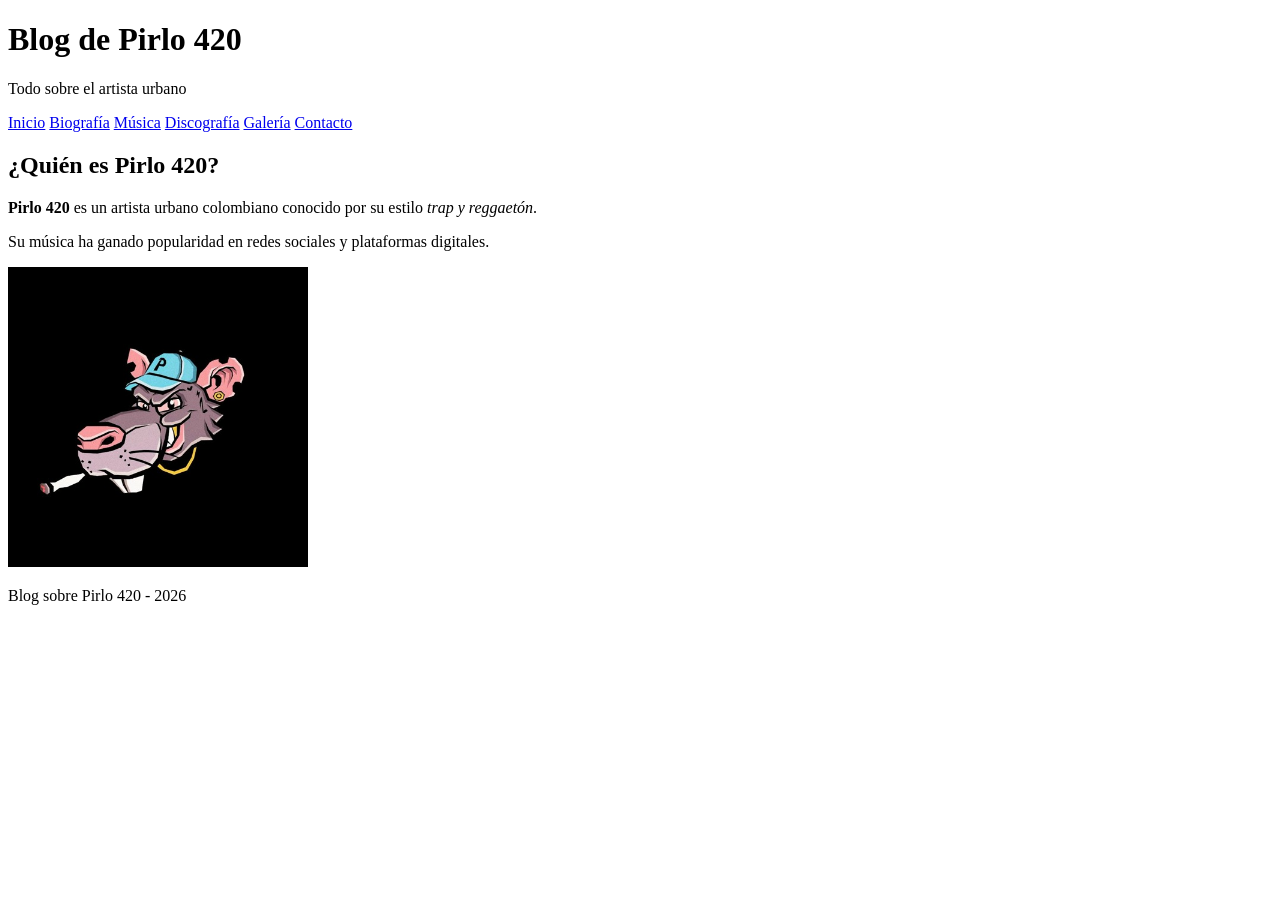
==== index.html @ db68e42d "pagina principal" ====
<!DOCTYPE html>
<html lang="en">
<head>
    <meta charset="UTF-8">
    <meta name="viewport" content="width=device-width, initial-scale=1.0">
    <title>Blog Pirlo 420</title>
</head>
<body>
    <header>
<h1>Blog de Pirlo 420</h1>
<p>Todo sobre el artista urbano</p>
</header>

<nav>
<a href="index.html">Inicio</a>
<a href="biografia.html">Biografía</a>
<a href="musica.html">Música</a>
<a href="discografia.html">Discografía</a>
<a href="galeria.html">Galería</a>
<a href="contacto.html">Contacto</a>
</nav>

<section>

<article>

<h2>¿Quién es Pirlo 420?</h2>

<p>
<strong>Pirlo 420</strong> es un artista urbano colombiano conocido por su estilo
<em>trap y reggaetón</em>.
</p>

<p>
Su música ha ganado popularidad en redes sociales y plataformas digitales.
</p>

<img src="imagenes/portada.jpg" width="300">

</article>

</section>

<footer>
<p>Blog sobre Pirlo 420 - 2026</p>
</footer>

</body>
</html>
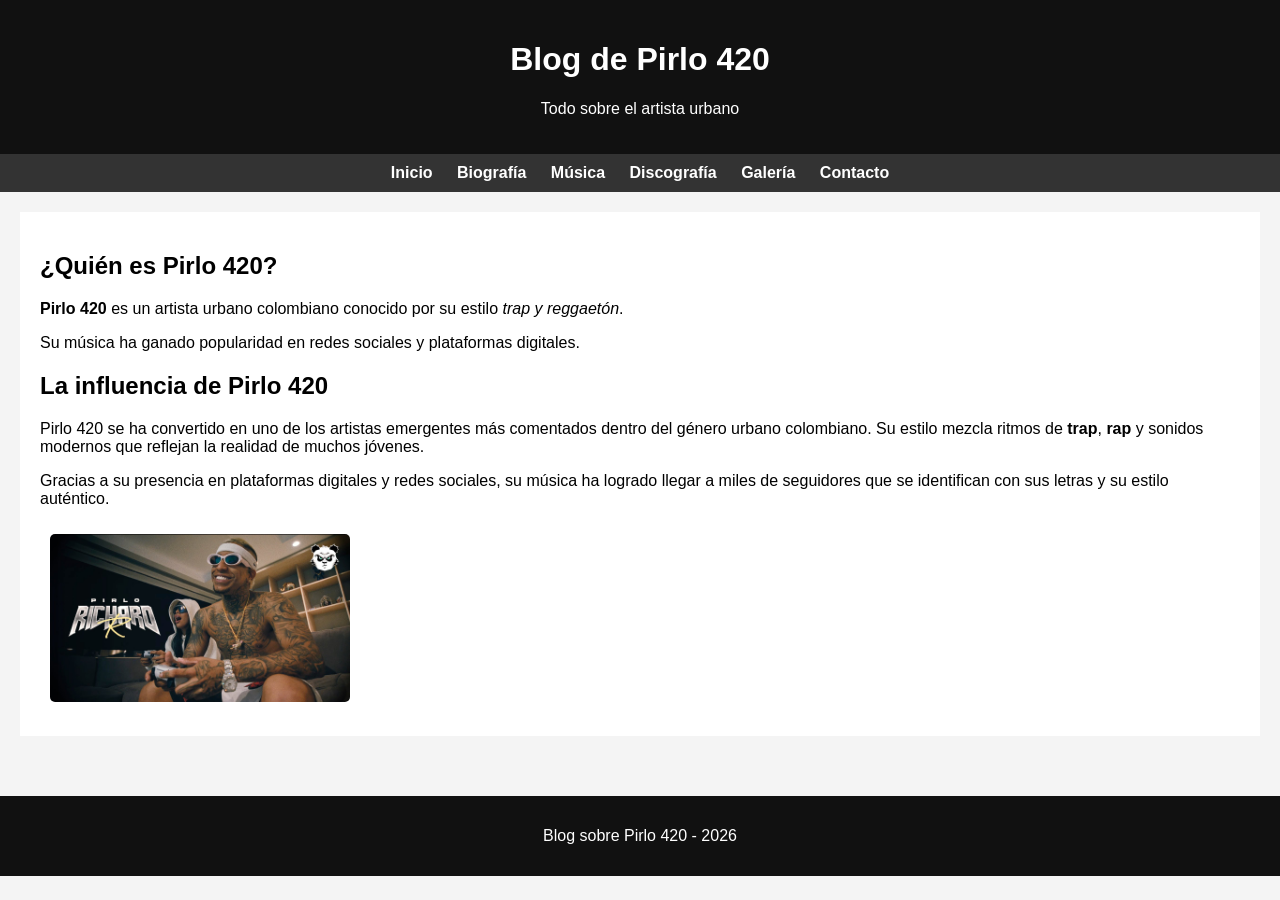
==== commit b551bb14: "Actualizar contenido del blog y agregar estilos CSS" ====
--- a/index.html
+++ b/index.html
@@ -4,6 +4,7 @@
     <meta charset="UTF-8">
     <meta name="viewport" content="width=device-width, initial-scale=1.0">
     <title>Blog Pirlo 420</title>
+    <link rel="stylesheet" href="css/estilos.css">
 </head>
 <body>
     <header>
@@ -35,6 +36,23 @@
 Su música ha ganado popularidad en redes sociales y plataformas digitales.
 </p>
 
+<h2>La influencia de Pirlo 420</h2>
+
+<p>
+Pirlo 420 se ha convertido en uno de los artistas emergentes más comentados
+dentro del género urbano colombiano. Su estilo mezcla ritmos de 
+<strong>trap</strong>, <strong>rap</strong> y sonidos modernos que reflejan
+la realidad de muchos jóvenes.
+</p>
+
+<p>
+Gracias a su presencia en plataformas digitales y redes sociales,
+su música ha logrado llegar a miles de seguidores que se identifican
+con sus letras y su estilo auténtico.
+</p>
+
+
+
 <img src="imagenes/portada.jpg" width="300">
 
 </article>
--- a/css/estilos.css
+++ b/css/estilos.css
@@ -0,0 +1,73 @@
+body{
+font-family: Arial, sans-serif;
+background-color:#f4f4f4;
+margin:0;
+padding:0;
+}
+
+header{
+background:#111;
+color:white;
+text-align:center;
+padding:20px;
+}
+
+nav{
+background:#333;
+padding:10px;
+text-align:center;
+}
+
+nav a{
+color:white;
+text-decoration:none;
+margin:10px;
+font-weight:bold;
+}
+
+nav a:hover{
+color:#f39c12;
+}
+
+section{
+padding:20px;
+}
+
+article{
+background:white;
+padding:20px;
+margin-bottom:20px;
+}
+
+aside{
+background:#eaeaea;
+padding:15px;
+}
+
+img{
+margin:10px;
+border-radius:5px;
+}
+
+table{
+width:100%;
+border-collapse:collapse;
+margin-top:20px;
+}
+
+table, th, td{
+border:1px solid black;
+}
+
+th{
+background:#333;
+color:white;
+}
+
+footer{
+background:#111;
+color:white;
+text-align:center;
+padding:15px;
+margin-top:20px;
+}
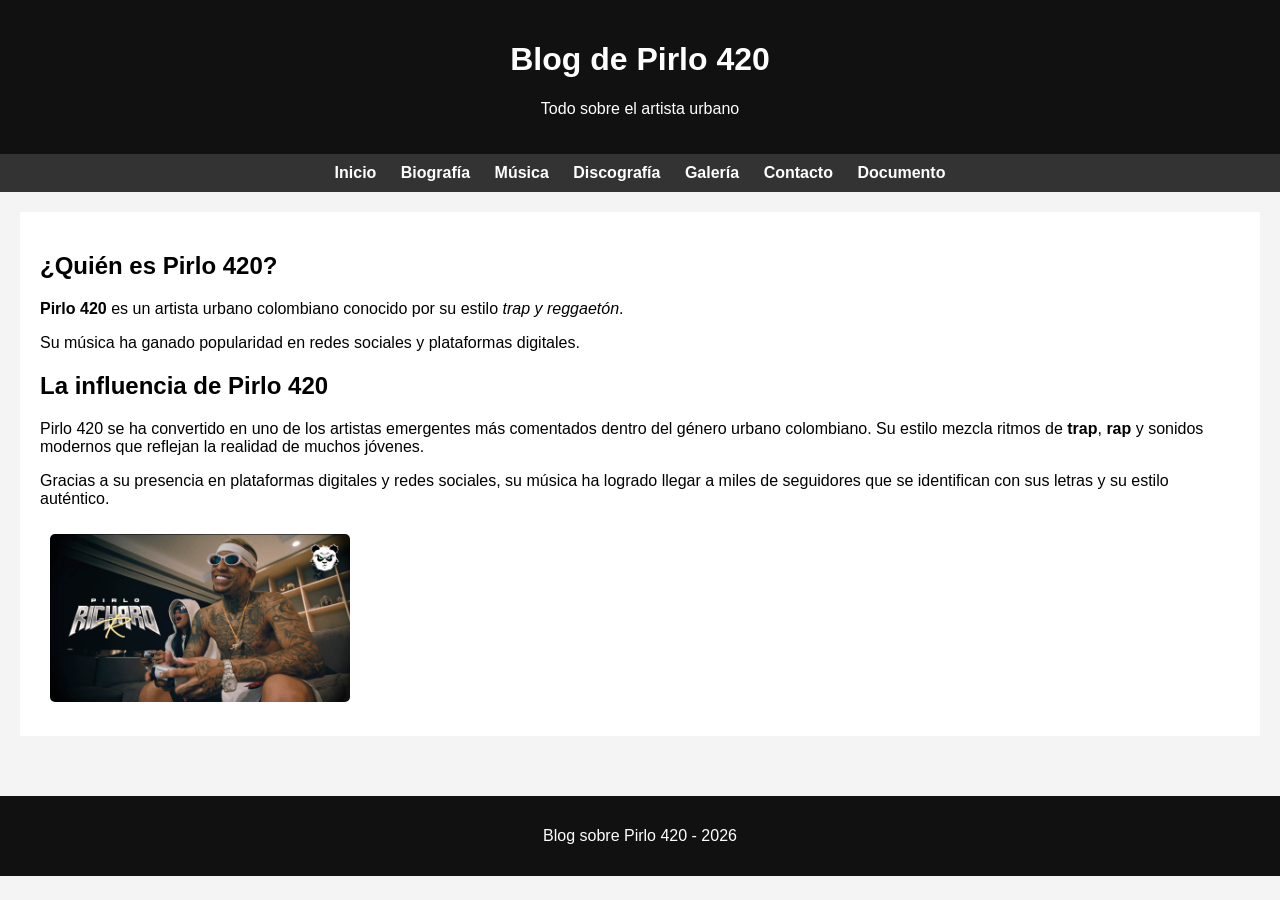
==== commit 7a9217bf: "Agregar documento PDF sobre Pirlo 420" ====
--- a/index.html
+++ b/index.html
@@ -19,6 +19,7 @@
 <a href="discografia.html">Discografía</a>
 <a href="galeria.html">Galería</a>
 <a href="contacto.html">Contacto</a>
+<a href="documentos/pirlo420_blog.pdf" target="_blank">Documento</a>
 </nav>
 
 <section>
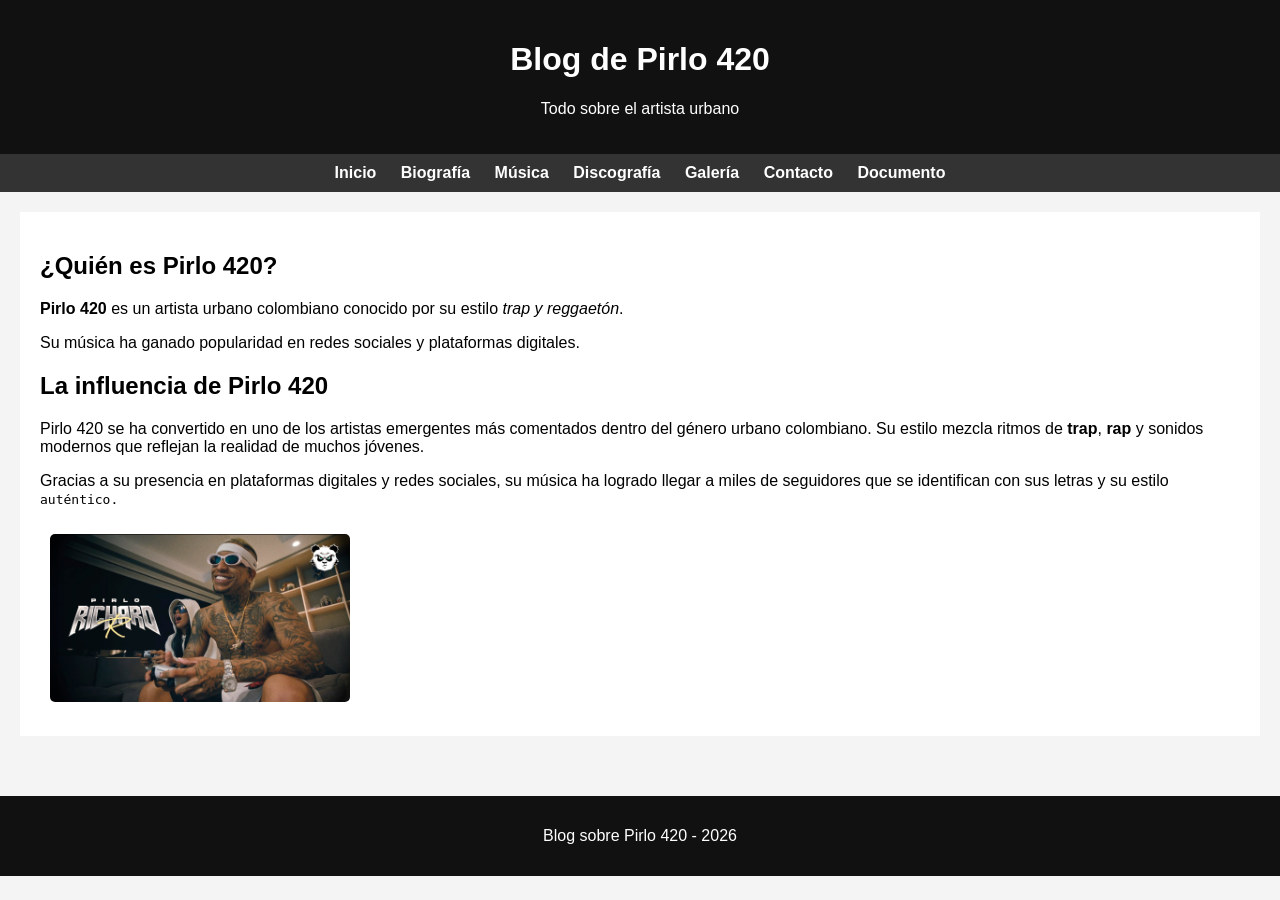
==== commit 73b76032: "arreglos pagina" ====
--- a/index.html
+++ b/index.html
@@ -49,7 +49,7 @@
 <p>
 Gracias a su presencia en plataformas digitales y redes sociales,
 su música ha logrado llegar a miles de seguidores que se identifican
-con sus letras y su estilo auténtico.
+con sus letras y su estilo <code>auténtico.</code> 
 </p>
 
 
--- a/css/estilos.css
+++ b/css/estilos.css
@@ -23,10 +23,6 @@
 text-decoration:none;
 margin:10px;
 font-weight:bold;
-}
-
-nav a:hover{
-color:#f39c12;
 }
 
 section{
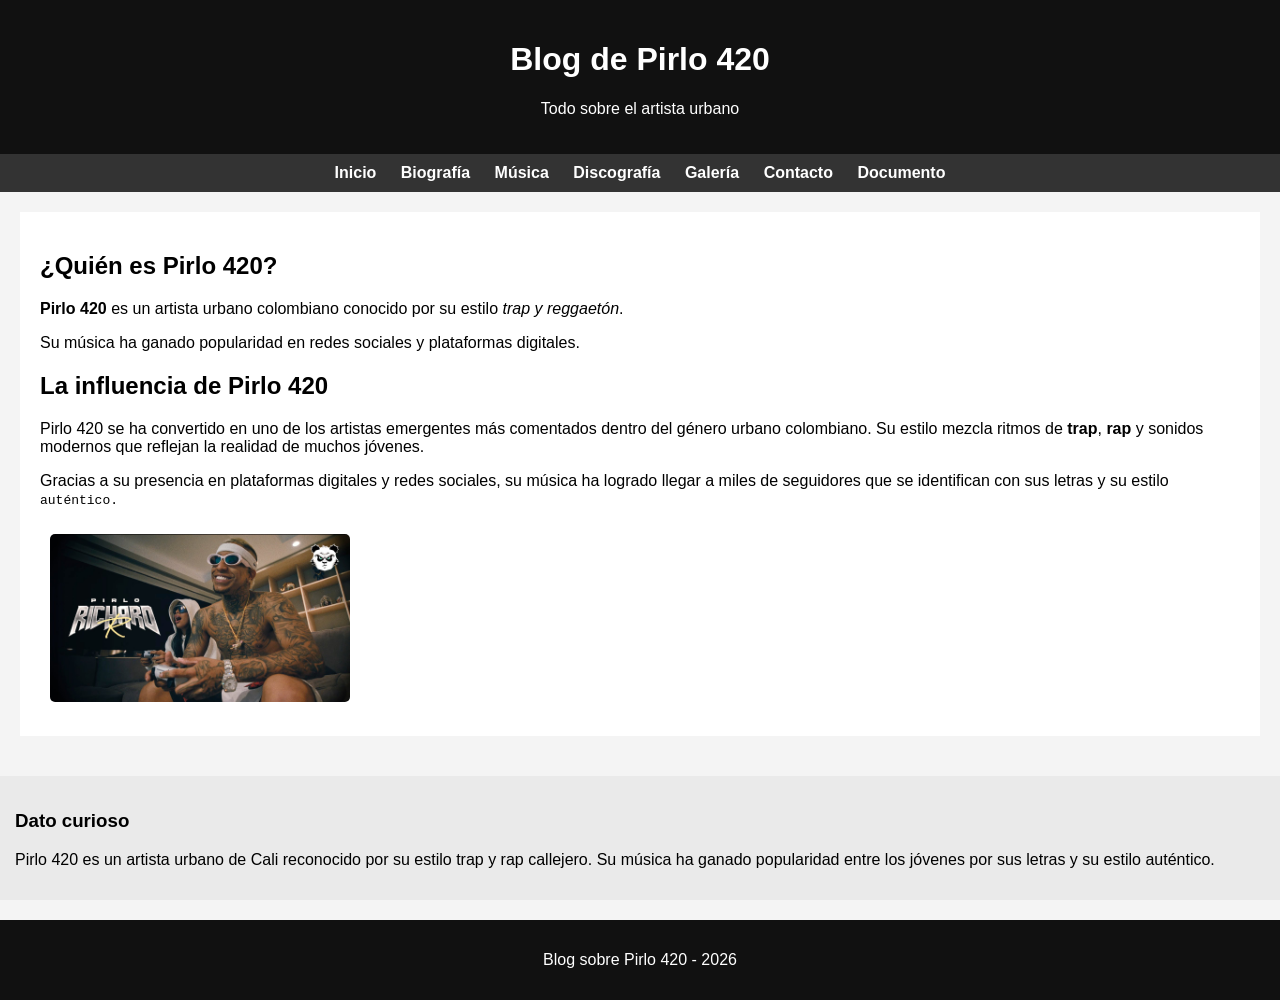
==== commit e50adb79: "arreglos 3" ====
--- a/index.html
+++ b/index.html
@@ -59,6 +59,15 @@
 </article>
 
 </section>
+<aside>
+<h3>Dato curioso</h3>
+
+<p>
+Pirlo 420 es un artista urbano de Cali reconocido por su estilo
+trap y rap callejero. Su música ha ganado popularidad entre
+los jóvenes por sus letras y su estilo auténtico.
+</p>
+</aside>
 
 <footer>
 <p>Blog sobre Pirlo 420 - 2026</p>
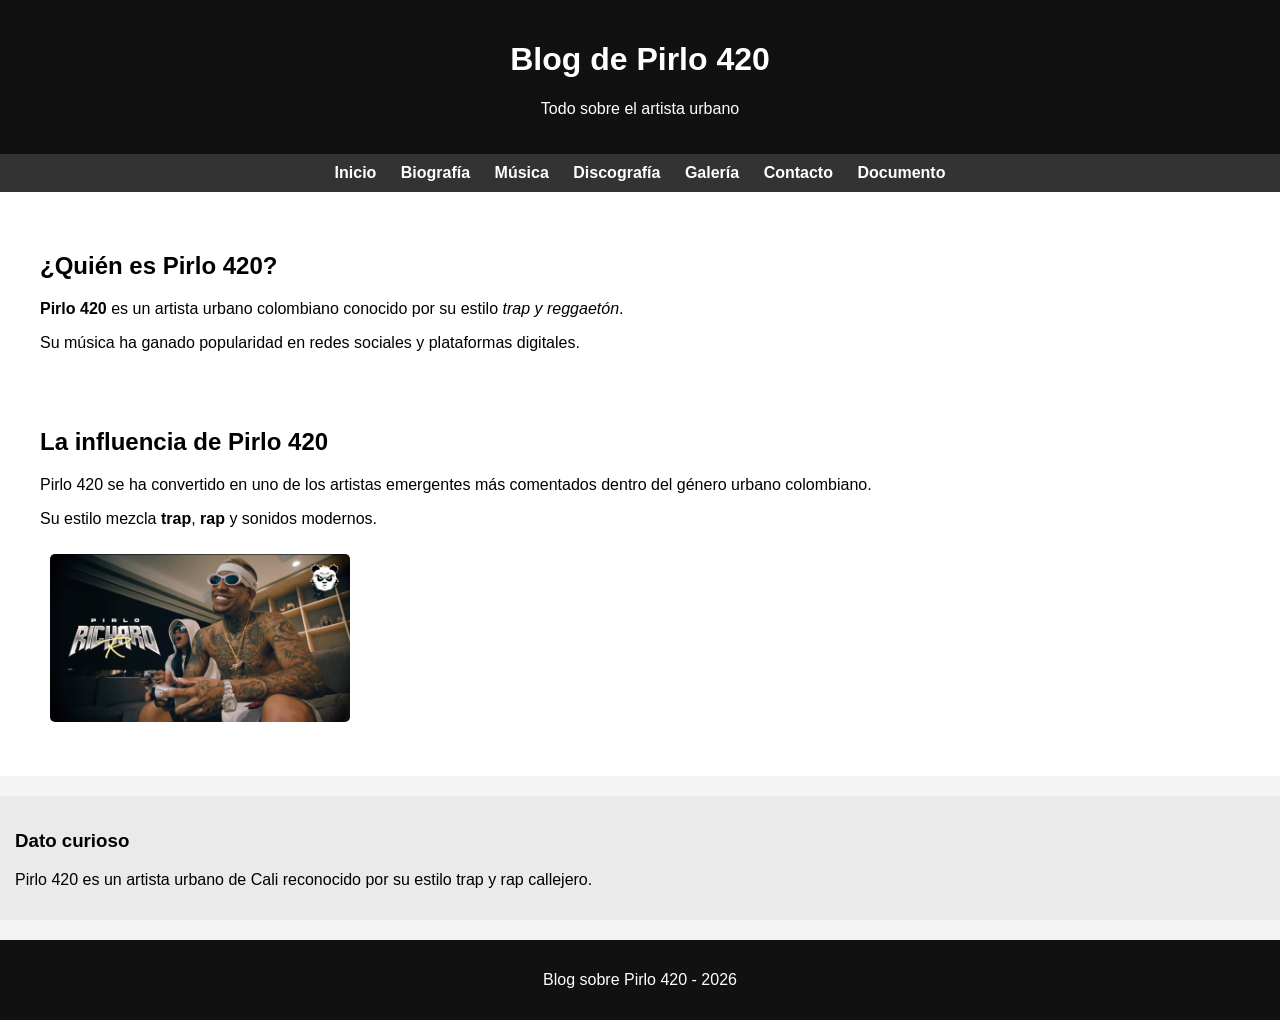
==== commit ef13a266: "arreglo del codigo index" ====
--- a/index.html
+++ b/index.html
@@ -1,77 +1,79 @@
 <!DOCTYPE html>
-<html lang="en">
-<head>
-    <meta charset="UTF-8">
-    <meta name="viewport" content="width=device-width, initial-scale=1.0">
-    <title>Blog Pirlo 420</title>
-    <link rel="stylesheet" href="css/estilos.css">
-</head>
-<body>
-    <header>
-<h1>Blog de Pirlo 420</h1>
-<p>Todo sobre el artista urbano</p>
-</header>
+<html lang="es">
+    <head>
+        <meta charset="UTF-8">
+        <meta name="viewport" content="width=device-width, initial-scale=1.0">
+        <title>Blog Pirlo 420</title>
+        <link rel="stylesheet" href="css/estilos.css">
+    </head>
 
-<nav>
-<a href="index.html">Inicio</a>
-<a href="biografia.html">Biografía</a>
-<a href="musica.html">Música</a>
-<a href="discografia.html">Discografía</a>
-<a href="galeria.html">Galería</a>
-<a href="contacto.html">Contacto</a>
-<a href="documentos/pirlo420_blog.pdf" target="_blank">Documento</a>
-</nav>
+    <body>
 
-<section>
+        <header>
+            <h1>Blog de Pirlo 420</h1>
+            <p>Todo sobre el artista urbano</p>
+        </header>
 
-<article>
+        <nav>
+            <a href="index.html">Inicio</a>
+            <a href="biografia.html">Biografía</a>
+            <a href="musica.html">Música</a>
+            <a href="discografia.html">Discografía</a>
+            <a href="galeria.html">Galería</a>
+            <a href="contacto.html">Contacto</a>
+            <a href="documentos/pirlo420_blog.pdf" target="_blank">Documento</a>
+        </nav>
 
-<h2>¿Quién es Pirlo 420?</h2>
+        <main>
 
-<p>
-<strong>Pirlo 420</strong> es un artista urbano colombiano conocido por su estilo
-<em>trap y reggaetón</em>.
-</p>
+            <article>
 
-<p>
-Su música ha ganado popularidad en redes sociales y plataformas digitales.
-</p>
+                <section>
+                    <h2>¿Quién es Pirlo 420?</h2>
 
-<h2>La influencia de Pirlo 420</h2>
+                    <p>
+                        <strong>Pirlo 420</strong> es un artista urbano colombiano
+                        conocido por su estilo <em>trap y reggaetón</em>.
+                    </p>
 
-<p>
-Pirlo 420 se ha convertido en uno de los artistas emergentes más comentados
-dentro del género urbano colombiano. Su estilo mezcla ritmos de 
-<strong>trap</strong>, <strong>rap</strong> y sonidos modernos que reflejan
-la realidad de muchos jóvenes.
-</p>
+                    <p>
+                        Su música ha ganado popularidad en redes sociales
+                        y plataformas digitales.
+                    </p>
+                </section>
 
-<p>
-Gracias a su presencia en plataformas digitales y redes sociales,
-su música ha logrado llegar a miles de seguidores que se identifican
-con sus letras y su estilo <code>auténtico.</code> 
-</p>
+                <section>
+                    <h2>La influencia de Pirlo 420</h2>
 
+                    <p>
+                        Pirlo 420 se ha convertido en uno de los artistas
+                        emergentes más comentados dentro del género urbano colombiano.
+                    </p>
 
+                    <p>
+                        Su estilo mezcla <strong>trap</strong>, <strong>rap</strong>
+                        y sonidos modernos.
+                    </p>
 
-<img src="imagenes/portada.jpg" width="300">
+                    <img src="imagenes/portada.jpg" alt="portada pirlo 420" width="300">
+                </section>
 
-</article>
+            </article>
 
-</section>
-<aside>
-<h3>Dato curioso</h3>
+            <aside>
+                <h3>Dato curioso</h3>
 
-<p>
-Pirlo 420 es un artista urbano de Cali reconocido por su estilo
-trap y rap callejero. Su música ha ganado popularidad entre
-los jóvenes por sus letras y su estilo auténtico.
-</p>
-</aside>
+                <p>
+                    Pirlo 420 es un artista urbano de Cali reconocido por su estilo
+                    trap y rap callejero.
+                </p>
+            </aside>
 
-<footer>
-<p>Blog sobre Pirlo 420 - 2026</p>
-</footer>
+        </main>
 
-</body>
+        <footer>
+            <p>Blog sobre Pirlo 420 - 2026</p>
+        </footer>
+
+    </body>
 </html>
--- a/css/estilos.css
+++ b/css/estilos.css
@@ -66,4 +66,8 @@
 text-align:center;
 padding:15px;
 margin-top:20px;
+}
+
+form{
+    margin-left: 10%;
 }
